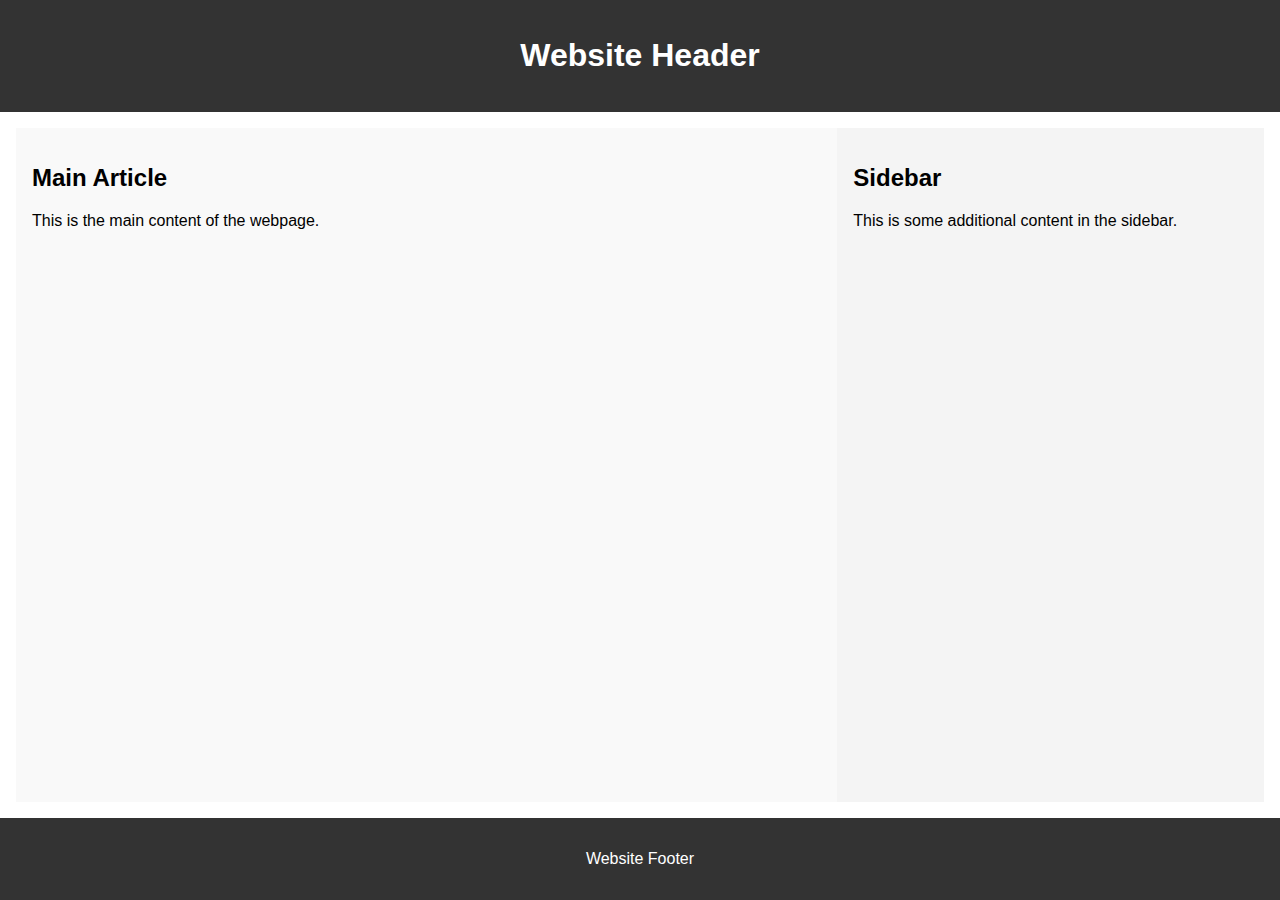
==== css_basic/style.html @ b9150d5a "Add files via upload" ====
<!DOCTYPE html>
<html lang="en">
<head>
    <meta charset="UTF-8">
    <meta name="viewport" content="width=device-width, initial-scale=1.0">
    <title>Flexible Webpage Layout</title>
    <style>
        body {
            font-family: Arial, sans-serif;
            margin: 0;
            padding: 0;
            display: flex;
            flex-direction: column;
            min-height: 100vh;
        }
        header, footer {
            background-color: #333;
            color: white;
            text-align: center;
            padding: 1rem;
        }
        main {
            display: flex;
            flex: auto;
            flex-direction: row;
            padding: 1rem;
        }
        article {
            flex: 2;
            padding: 1rem;
            overflow-y: auto;
            background-color: #f9f9f9;
        }
        aside {
            flex: 1;
            padding: 1rem;
            overflow-y: auto;
            background-color: #f4f4f4;
        }
    </style>
</head>
<body>
    <header>
        <h1>Website Header</h1>
    </header>
    <main>
        <article>
            <h2>Main Article</h2>
            <p>This is the main content of the webpage.</p>
            <!-- Add more content here to demonstrate scrolling -->
        </article>
        <aside>
            <h2>Sidebar</h2>
            <p>This is some additional content in the sidebar.</p>
            <!-- Add more content here to demonstrate scrolling -->
        </aside>
    </main>
    <footer>
        <p>Website Footer</p>
    </footer>
</body>
</html>
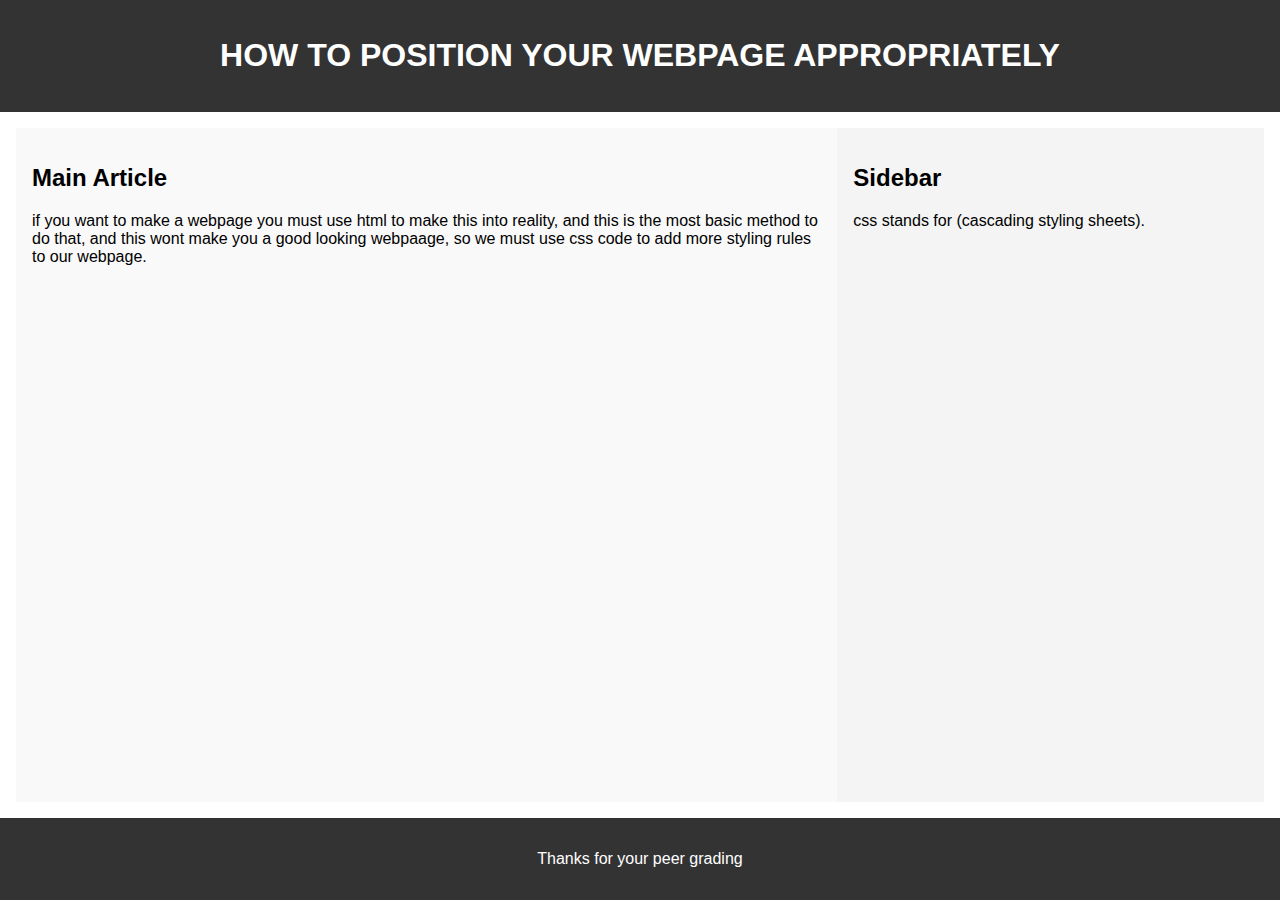
==== commit 56bd2041: "Add files via upload" ====
--- a/css_basic/style.html
+++ b/css_basic/style.html
@@ -41,22 +41,22 @@
 </head>
 <body>
     <header>
-        <h1>Website Header</h1>
+        <h1>HOW TO POSITION YOUR WEBPAGE APPROPRIATELY</h1>
     </header>
     <main>
         <article>
             <h2>Main Article</h2>
-            <p>This is the main content of the webpage.</p>
+            <p>if you want to make a webpage you must use html to make this into reality, and this is the most basic method to do that, and this wont make you a good looking webpaage, so we must use css code to add more styling rules to our webpage.</p>
             <!-- Add more content here to demonstrate scrolling -->
         </article>
         <aside>
             <h2>Sidebar</h2>
-            <p>This is some additional content in the sidebar.</p>
+            <p>css stands for (cascading styling sheets).</p>
             <!-- Add more content here to demonstrate scrolling -->
         </aside>
     </main>
     <footer>
-        <p>Website Footer</p>
+        <p>Thanks for your peer grading</p>
     </footer>
 </body>
 </html>